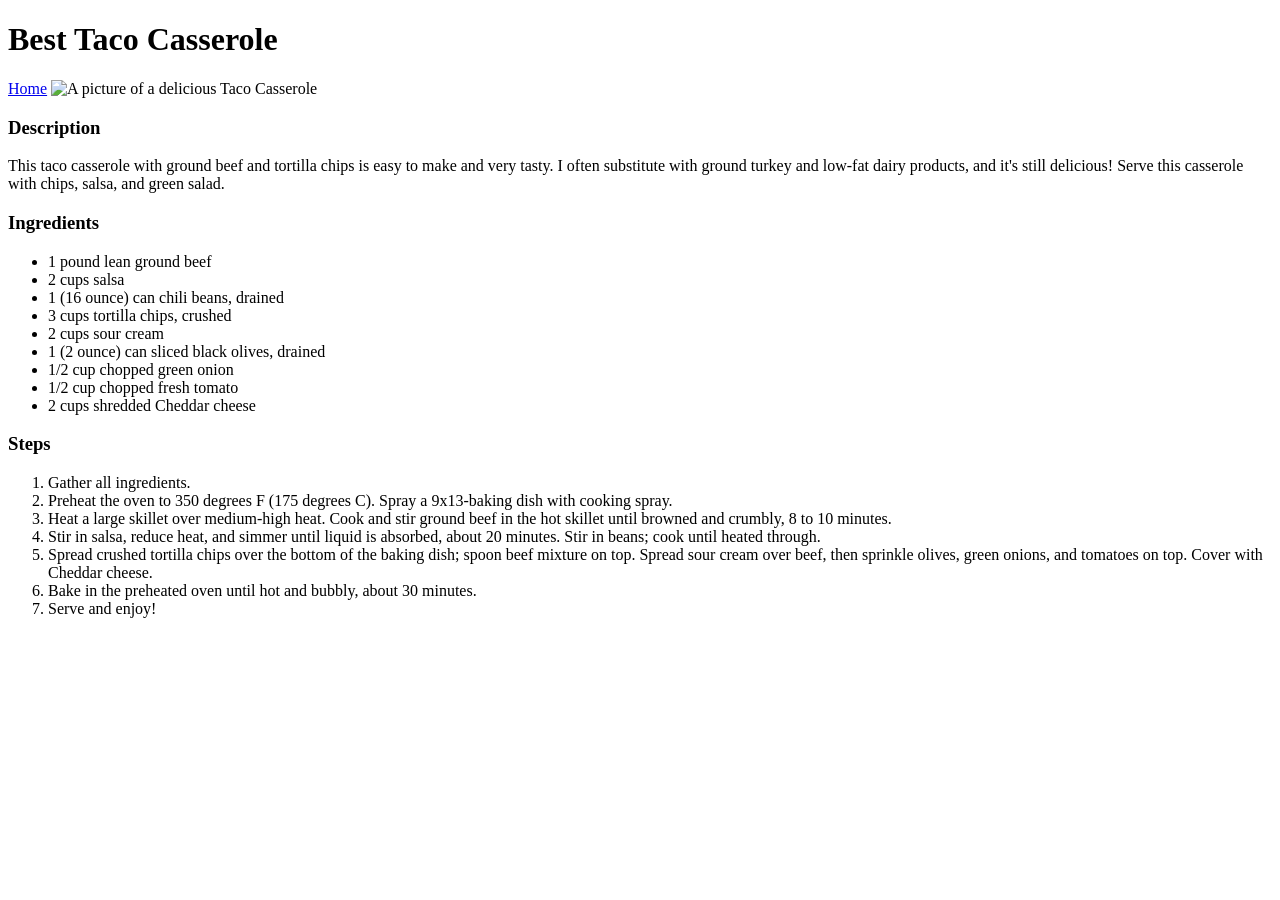
==== recipes/casserole.html @ 0b64bc47 "Add new recipes, update README and home page Additions: - New recipes are in the same format as soup" ====
<!DOCTYPE html>
<html lang="en">
<head>
    <meta charset="UTF-8">
    <meta name="viewport" content="width=device-width, initial-scale=1.0">
    <title>Casserole Recipe</title>
</head>
<body>
    <h1>Best Taco Casserole</h1>
    <a href="../index.html">Home</a>
    <img src="https://www.allrecipes.com/thmb/_PB_4i--BTOYfrmlTCsWK8NZOUs=/750x0/filters:no_upscale():max_bytes(150000):strip_icc()/20680-easy-mexican-casserole-beauty-3x4-013506441211-a3b3e038a0784d39be8503cb37fedf2b.jpg" alt="A picture of a delicious Taco Casserole">
    <h3>Description</h3>
    <p>This taco casserole with ground beef and tortilla chips is easy to make and very tasty. I often substitute with ground turkey and low-fat dairy products, and it's still delicious! Serve this casserole with chips, salsa, and green salad.</p>
    <h3>Ingredients</h3>
    <ul>
        <li>1 pound lean ground beef</li>
        <li>2 cups salsa</li>
        <li>1 (16 ounce) can chili beans, drained</li>
        <li>3 cups tortilla chips, crushed</li>
        <li>2 cups sour cream</li>
        <li>1 (2 ounce) can sliced black olives, drained</li>
        <li>1/2 cup chopped green onion</li>
        <li>1/2 cup chopped fresh tomato</li>
        <li>2 cups shredded Cheddar cheese</li>
    </ul>
    <h3>Steps</h3>
    <ol>
        <li>Gather all ingredients.</li>
        <li>Preheat the oven to 350 degrees F (175 degrees C). Spray a 9x13-baking dish with cooking spray.</li>
        <li>Heat a large skillet over medium-high heat. Cook and stir ground beef in the hot skillet until browned and crumbly, 8 to 10 minutes.</li>
        <li>Stir in salsa, reduce heat, and simmer until liquid is absorbed, about 20 minutes. Stir in beans; cook until heated through.</li>
        <li>Spread crushed tortilla chips over the bottom of the baking dish; spoon beef mixture on top. Spread sour cream over beef, then sprinkle olives, green onions, and tomatoes on top. Cover with Cheddar cheese.</li>
        <li>Bake in the preheated oven until hot and bubbly, about 30 minutes.</li>
        <li>Serve and enjoy!</li>
    </ol>
</body>
</html>
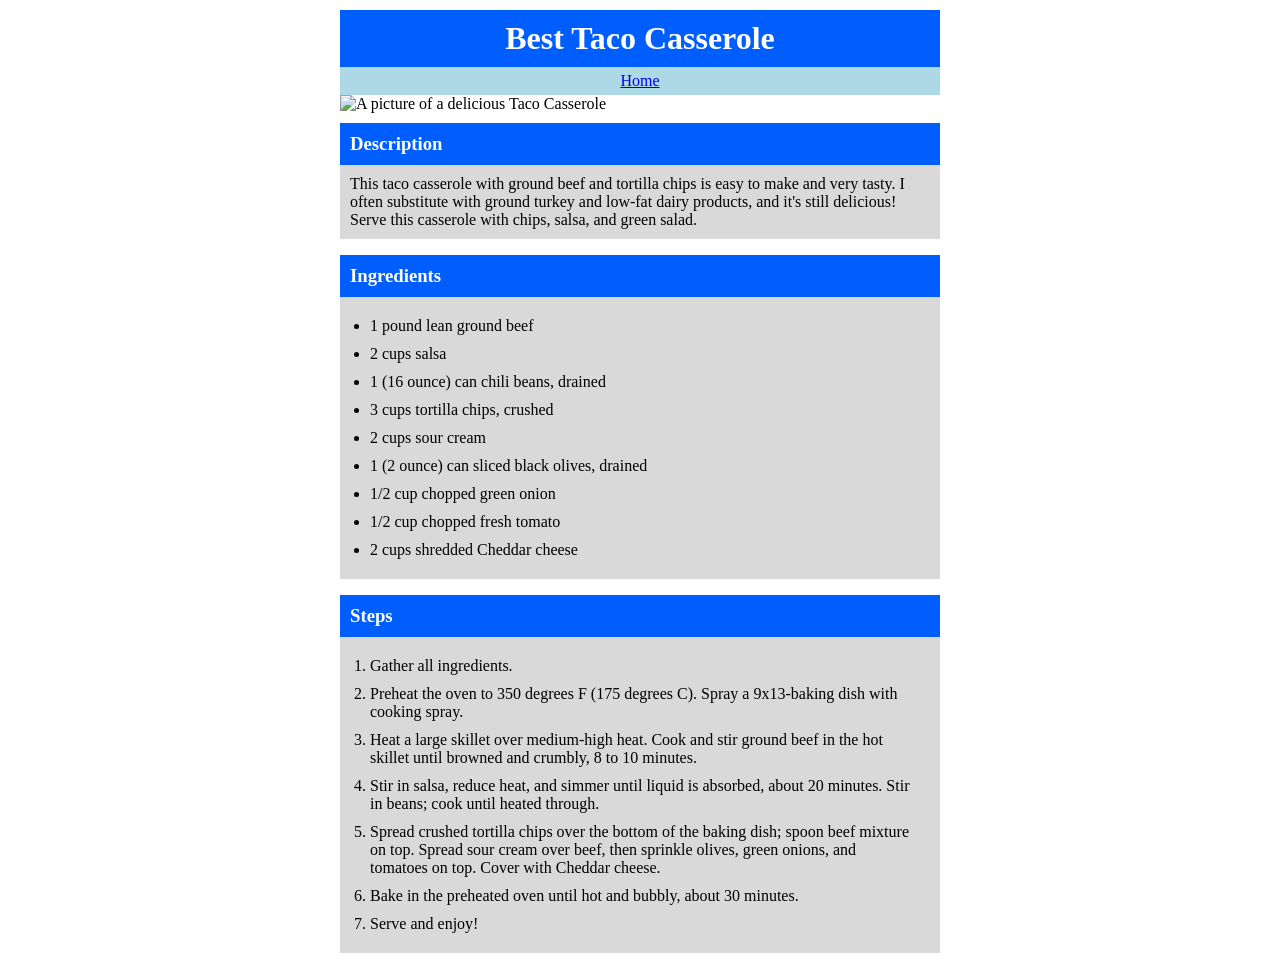
==== commit eede0d94: "Add styles to recipes (images, home links, h3's)" ====
--- a/recipes/casserole.html
+++ b/recipes/casserole.html
@@ -4,10 +4,11 @@
     <meta charset="UTF-8">
     <meta name="viewport" content="width=device-width, initial-scale=1.0">
     <title>Casserole Recipe</title>
+    <link rel="stylesheet" href="../styles.css">
 </head>
 <body>
     <h1>Best Taco Casserole</h1>
-    <a href="../index.html">Home</a>
+    <a href="../index.html" class="homelink">Home</a>
     <img src="https://www.allrecipes.com/thmb/_PB_4i--BTOYfrmlTCsWK8NZOUs=/750x0/filters:no_upscale():max_bytes(150000):strip_icc()/20680-easy-mexican-casserole-beauty-3x4-013506441211-a3b3e038a0784d39be8503cb37fedf2b.jpg" alt="A picture of a delicious Taco Casserole">
     <h3>Description</h3>
     <p>This taco casserole with ground beef and tortilla chips is easy to make and very tasty. I often substitute with ground turkey and low-fat dairy products, and it's still delicious! Serve this casserole with chips, salsa, and green salad.</p>
--- a/styles.css
+++ b/styles.css
@@ -0,0 +1,56 @@
+* {
+    box-sizing: border-box;
+    font-family: "Times New Roman", Times, serif;
+}
+h1 {
+    background-color: rgb(0, 94, 255);
+    text-align: center;
+    color: white;
+    padding: 10px;
+    margin: 10px auto;
+    border: 5px;
+    border-color: black;
+    width: 600px;
+}
+h3 {
+    background-color: rgb(0, 94, 255);
+    text-align: left;
+    color: white;
+    padding: 10px;
+    margin: 10px auto;
+    border: 5px;
+    border-color: black;
+    width: 600px;
+}
+
+ul,
+ol,
+p {
+    margin-top: -10px;
+    background-color: rgb(217, 217, 217);
+    width: 600px;
+    padding: 10px;
+    margin-right: auto;
+    margin-left: auto;
+}
+
+li {
+    margin: 10px 20px;
+    text-align: left;
+}
+
+.homelink {
+    background-color: lightblue;
+    padding: 5px 20px;
+    display: block;
+    width: 600px;
+    text-align: center;
+    margin: -10px auto;
+}
+
+img {
+    width: 600px;
+    height: auto;
+    margin: 10px auto;
+    display: block;
+}
